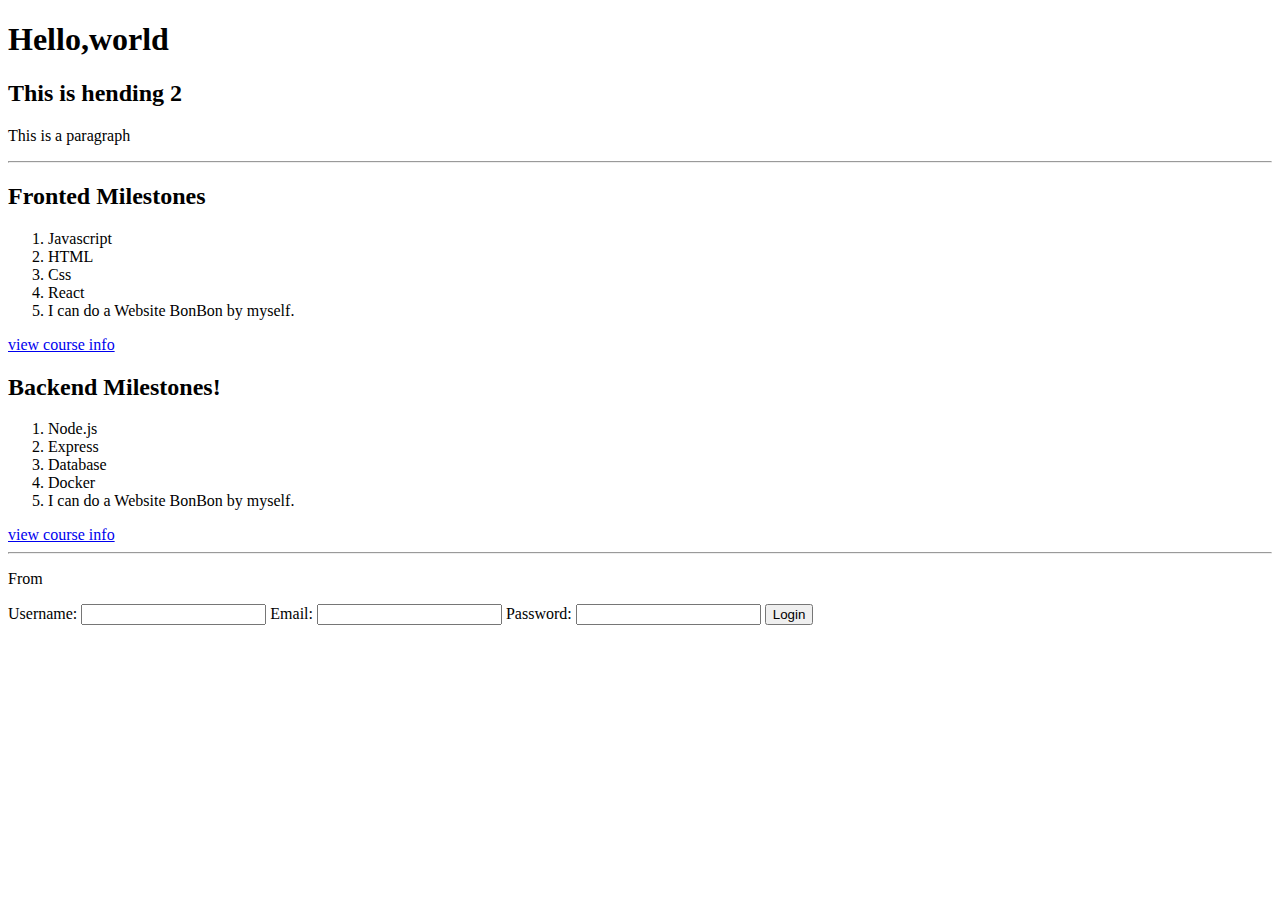
==== hands-on-1/index.html @ 877ffd86 "I can do" ====
<!DOCTYPE html>
<html lang="en">
  <head>
    <meta charset="UTF-8" />
    <meta name="viewport" content="width=device-width, initial-scale=1.0" />
    <link rel="stylesheet" href="style.css" />
    <title>Document</title>
  </head>
  <body>
    <h1>Hello,world</h1>
    <h2>This is hending 2</h2>
    <p>This is a paragraph</p>
    <hr />

    <!-- * Fronted Milestones -->
    <div class="milestone-card">
      <h2 class="milestone important">Fronted Milestones</h2>
      <ol>
        <li>Javascript</li>
        <li>HTML</li>
        <li>Css</li>
        <li>React</li>
        <li>I can do a Website BonBon by myself.</li>
      </ol>
      <a href="https://bonbon-living.com/">view course info</a>
    </div>

    <!-- * Backend Milestones -->
    <div class="milestone-card">
      <h2 class="milestone important">Backend Milestones!</h2>
      <ol>
        <li>Node.js</li>
        <li>Express</li>
        <li>Database</li>
        <li>Docker</li>
        <li>I can do a Website BonBon by myself.</li>
      </ol>
      <a href="https://bonbon-living.com/">view course info</a>
    </div>
    <div>
      <hr />
      <p>From</p>
      <from>
        <label for="username">Username:</label>
        <input type="text" id="username" required />

        <label for="email">Email:</label>
        <input type="email" id="email" required />

        <label for="password">Password:</label>
        <input type="password" id="password" required />

        <button type="submit">Login</button>
      </from>
    </div>
  </body>
</html>
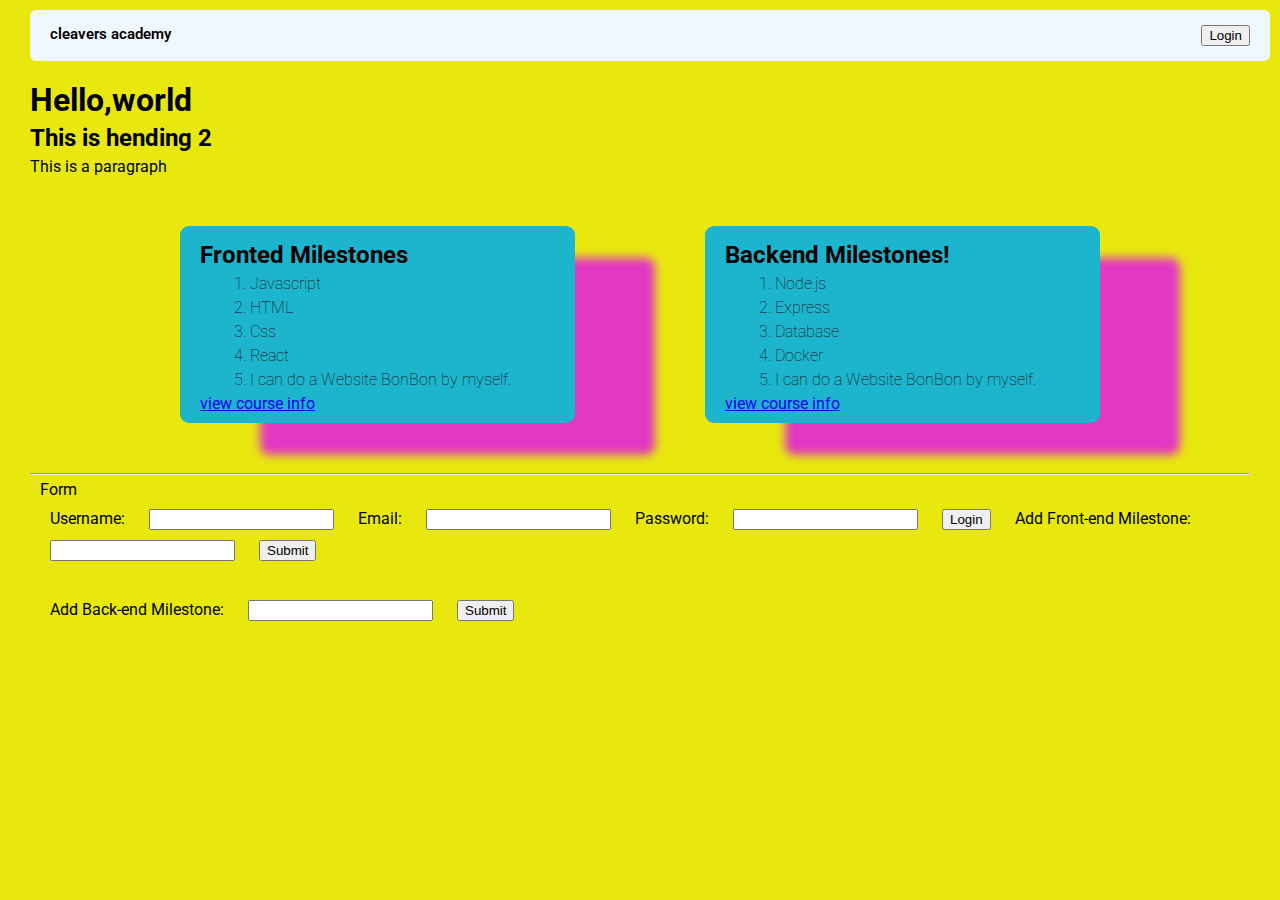
==== commit 28ed9602: "i can do" ====
--- a/hands-on-1/index.html
+++ b/hands-on-1/index.html
@@ -3,44 +3,51 @@
   <head>
     <meta charset="UTF-8" />
     <meta name="viewport" content="width=device-width, initial-scale=1.0" />
-    <link rel="stylesheet" href="style.css" />
+    <link rel="stylesheet" href="style1.css" />
     <title>Document</title>
+    <script src="indexjs.js"></script>
   </head>
   <body>
+    <nav>
+      <p id="p">cleavers academy</p>
+      <button>Login</button>
+    </nav>
+
     <h1>Hello,world</h1>
     <h2>This is hending 2</h2>
     <p>This is a paragraph</p>
+
+    <div class="milestone-container">
+      <!-- * Fronted Milestones -->
+      <div class="milestone-card">
+        <h2>Fronted Milestones</h2>
+        <ol id="frontend-milestone">
+          <li>Javascript</li>
+          <li>HTML</li>
+          <li>Css</li>
+          <li>React</li>
+          <li>I can do a Website BonBon by myself.</li>
+        </ol>
+        <a href="https://bonbon-living.com/">view course info</a>
+      </div>
+
+      <!-- * Backend Milestones -->
+      <div class="milestone-card">
+        <h2 class="milestone important">Backend Milestones!</h2>
+        <ol id="backend-milestone">
+          <li>Node.js</li>
+          <li>Express</li>
+          <li>Database</li>
+          <li>Docker</li>
+          <li>I can do a Website BonBon by myself.</li>
+        </ol>
+        <a href="https://bonbon-living.com/">view course info</a>
+      </div>
+    </div>
     <hr />
-
-    <!-- * Fronted Milestones -->
-    <div class="milestone-card">
-      <h2 class="milestone important">Fronted Milestones</h2>
-      <ol>
-        <li>Javascript</li>
-        <li>HTML</li>
-        <li>Css</li>
-        <li>React</li>
-        <li>I can do a Website BonBon by myself.</li>
-      </ol>
-      <a href="https://bonbon-living.com/">view course info</a>
-    </div>
-
-    <!-- * Backend Milestones -->
-    <div class="milestone-card">
-      <h2 class="milestone important">Backend Milestones!</h2>
-      <ol>
-        <li>Node.js</li>
-        <li>Express</li>
-        <li>Database</li>
-        <li>Docker</li>
-        <li>I can do a Website BonBon by myself.</li>
-      </ol>
-      <a href="https://bonbon-living.com/">view course info</a>
-    </div>
     <div>
-      <hr />
-      <p>From</p>
-      <from>
+      <p>Form</p>
+      <form>
         <label for="username">Username:</label>
         <input type="text" id="username" required />
 
@@ -51,7 +58,16 @@
         <input type="password" id="password" required />
 
         <button type="submit">Login</button>
-      </from>
+        <label for="frontend">Add Front-end Milestone:</label>
+        <input type="text" id="frontend" />
+        <button id="add-front">Submit</button>
+      </form>
+      <br />
+      <form>
+        <label for="backend">Add Back-end Milestone:</label>
+        <input type="text" id="backend" />
+        <button id="add-back">Submit</button>
+      </form>
     </div>
   </body>
 </html>
--- a/hands-on-1/style1.css
+++ b/hands-on-1/style1.css
@@ -0,0 +1,66 @@
+@import url("https://fonts.googleapis.com/css2?family=Roboto:wght@100;300;700&display=swap");
+
+* {
+  margin: 5px 10px;
+  box-sizing: border-box;
+}
+
+body {
+  font-family: "Roboto", sans-serif;
+  background-color: rgb(232, 232, 15);
+}
+
+nav {
+  font-weight: 600;
+  font-size: 15px;
+  width: 100%;
+  height: auto;
+  padding: 10px 10px;
+  background-color: aliceblue;
+  box-shadow: 0 0 5px 5px 10px;
+  box-sizing: border-box;
+  border-radius: 6px;
+
+  display: flex;
+  justify-content: space-between;
+
+  margin-bottom: 20px;
+}
+
+.milestone-container {
+  display: flex;
+  gap: 10px;
+  max-width: 1080px;
+  margin: 20px auto;
+  padding: 0 20px;
+}
+
+.milestone-card {
+  display: inline-block;
+  background-color: rgb(28, 181, 205);
+  box-shadow: 5pc 2pc 10px rgba(226, 40, 211, 0.921);
+  width: 500px;
+  height: auto;
+  border-radius: 9px;
+  padding: 10px;
+  margin: 30px 60px;
+}
+
+a:hover {
+  color: brown;
+}
+
+ol {
+  font-weight: 100;
+}
+
+@media (max-width: 764px) {
+  .milestone-container {
+    flex-direction: column;
+    gap: 20px;
+  }
+  .milestone-card {
+    width: 100%;
+    box-sizing: border-box;
+  }
+}
